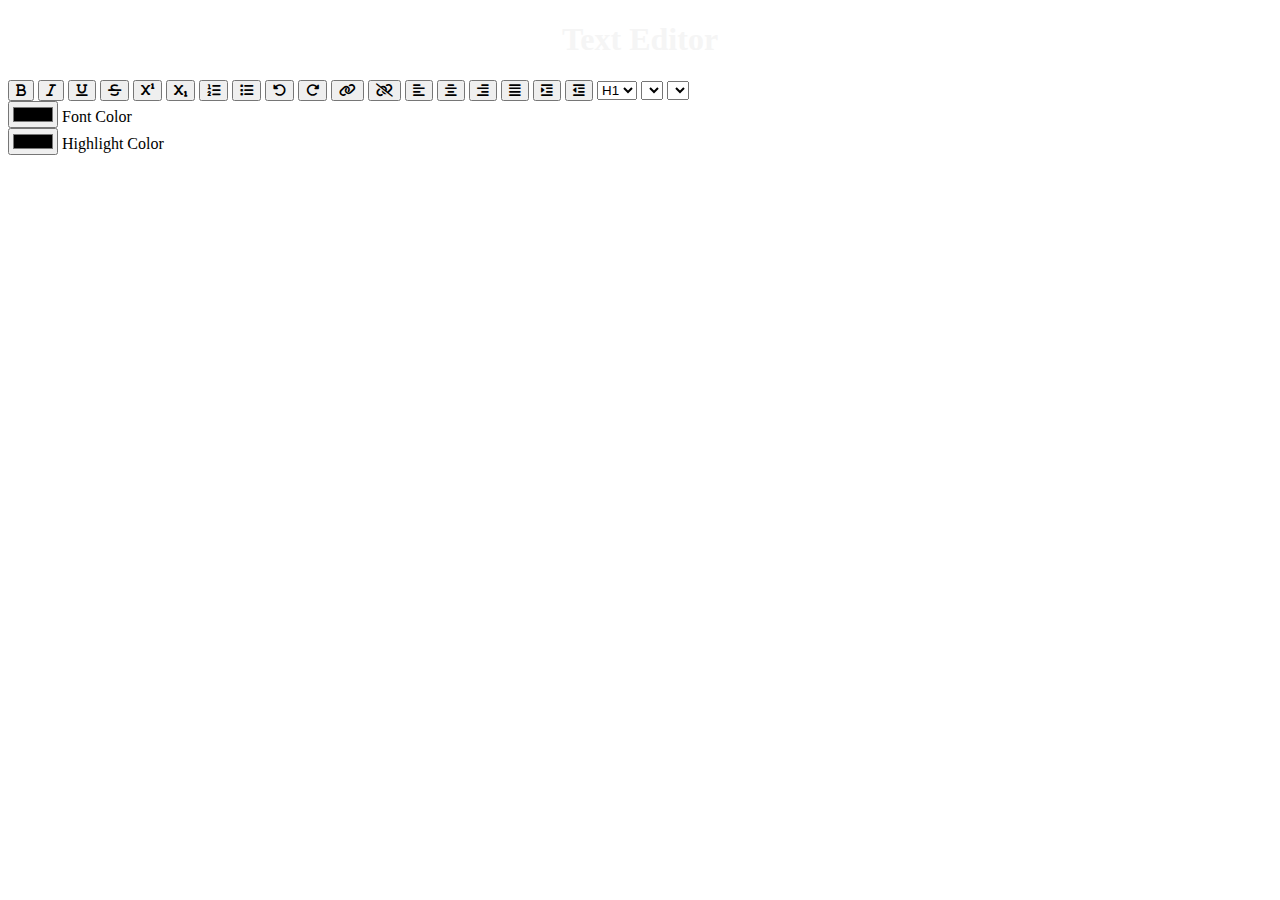
==== Project 2: Basic Text Editor/index.html @ 85d3a8b6 "Create index.html" ====
<!DOCTYPE html>
<h1 align ="center"; style="color:whitesmoke;">Text Editor</h1>
<html lang="en">
  <head>
    <meta name="viewport" content="width=device-width, initial-scale=1.0" />
    <title>Text Editor | Internship Project</title>
    <!-- FontAwesome Icons -->
    <link
      rel="stylesheet"
      href="https://cdnjs.cloudflare.com/ajax/libs/font-awesome/6.1.1/css/all.min.css"
    />
    <!-- Google Fonts -->
    <link
      href="https://fonts.googleapis.com/css2?family=Poppins&display=swap"
      rel="stylesheet"
    />
    <!-- Stylesheet -->
    <link rel="stylesheet" href="style.css" />
  </head>
  <body>
    <div class="container">
      <div class="options">
        <!-- Text Format -->
        <button id="bold" class="option-button format">
          <i class="fa-solid fa-bold"></i>
        </button>
        <button id="italic" class="option-button format">
          <i class="fa-solid fa-italic"></i>
        </button>
        <button id="underline" class="option-button format">
          <i class="fa-solid fa-underline"></i>
        </button>
        <button id="strikethrough" class="option-button format">
          <i class="fa-solid fa-strikethrough"></i>
        </button>
        <button id="superscript" class="option-button script">
          <i class="fa-solid fa-superscript"></i>
        </button>
        <button id="subscript" class="option-button script">
          <i class="fa-solid fa-subscript"></i>
        </button>

        <!-- List -->
        <button id="insertOrderedList" class="option-button">
          <div class="fa-solid fa-list-ol"></div>
        </button>
        <button id="insertUnorderedList" class="option-button">
          <i class="fa-solid fa-list"></i>
        </button>

        <!-- Undo/Redo -->
        <button id="undo" class="option-button">
          <i class="fa-solid fa-rotate-left"></i>
        </button>
        <button id="redo" class="option-button">
          <i class="fa-solid fa-rotate-right"></i>
        </button>

        <!-- Link -->
        <button id="createLink" class="adv-option-button">
          <i class="fa fa-link"></i>
        </button>
        <button id="unlink" class="option-button">
          <i class="fa fa-unlink"></i>
        </button>

        <!-- Alignment -->
        <button id="justifyLeft" class="option-button align">
          <i class="fa-solid fa-align-left"></i>
        </button>
        <button id="justifyCenter" class="option-button align">
          <i class="fa-solid fa-align-center"></i>
        </button>
        <button id="justifyRight" class="option-button align">
          <i class="fa-solid fa-align-right"></i>
        </button>
        <button id="justifyFull" class="option-button align">
          <i class="fa-solid fa-align-justify"></i>
        </button>
        <button id="indent" class="option-button spacing">
          <i class="fa-solid fa-indent"></i>
        </button>
        <button id="outdent" class="option-button spacing">
          <i class="fa-solid fa-outdent"></i>
        </button>

        <!-- Headings -->
        <select id="formatBlock" class="adv-option-button">
          <option value="H1">H1</option>
          <option value="H2">H2</option>
          <option value="H3">H3</option>
          <option value="H4">H4</option>
          <option value="H5">H5</option>
          <option value="H6">H6</option>
        </select>

        <!-- Font -->
        <select id="fontName" class="adv-option-button"></select>
        <select id="fontSize" class="adv-option-button"></select>

        <!-- Color -->
        <div class="input-wrapper">
          <input type="color" id="foreColor" class="adv-option-button" />
          <label for="foreColor">Font Color</label>
        </div>
        <div class="input-wrapper">
          <input type="color" id="backColor" class="adv-option-button" />
          <label for="backColor">Highlight Color</label>
        </div>
      </div>
      <div id="text-input" contenteditable="true"></div>
    </div>
    <!--Script-->
    <script src="script.js"></script>
  </body>
</html>
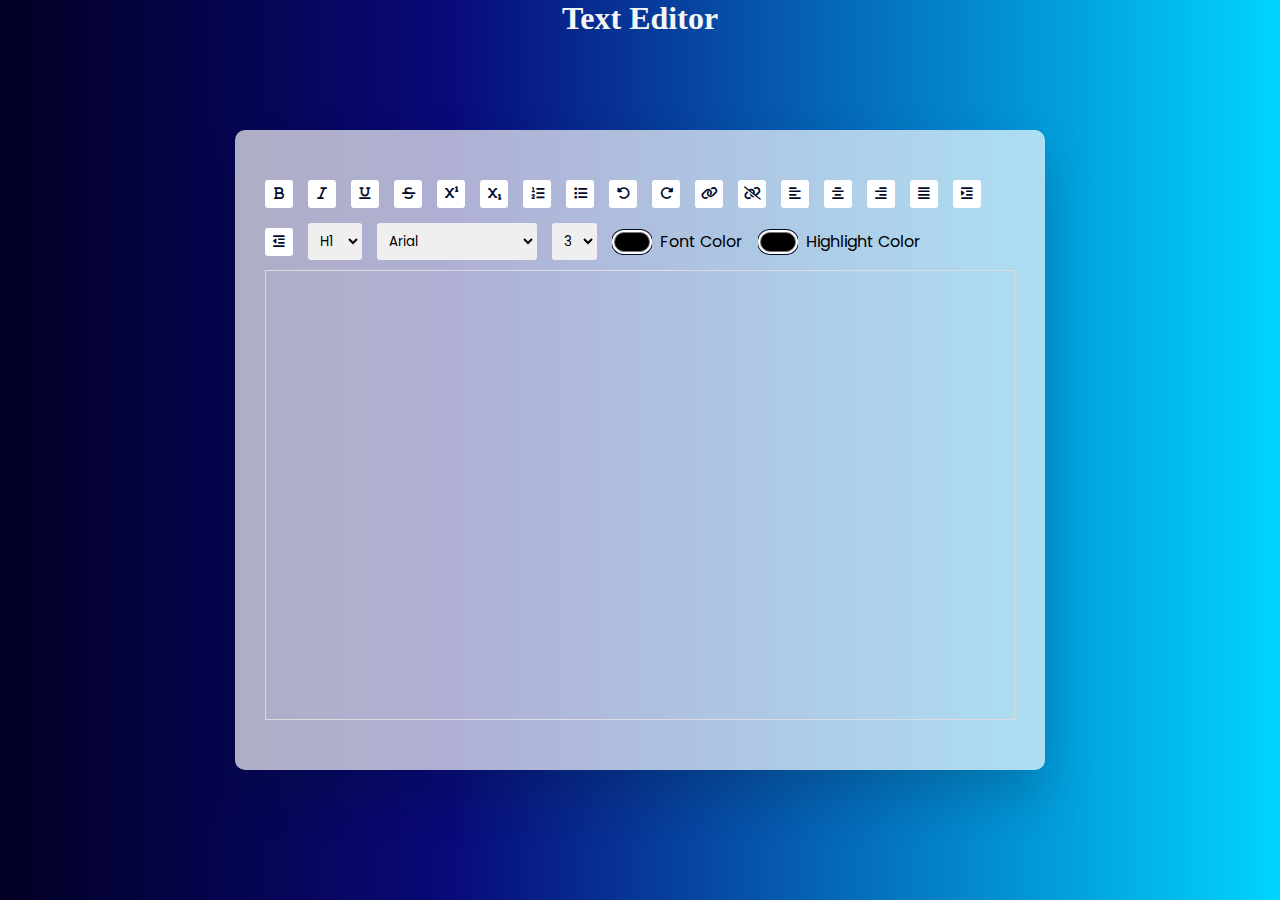
==== commit f11fa752: "Add files via upload" ====
--- a/Project 2: Basic Text Editor/index.html
+++ b/Project 2: Basic Text Editor/index.html
@@ -1,116 +1,116 @@
-<!DOCTYPE html>
-<h1 align ="center"; style="color:whitesmoke;">Text Editor</h1>
-<html lang="en">
-  <head>
-    <meta name="viewport" content="width=device-width, initial-scale=1.0" />
-    <title>Text Editor | Internship Project</title>
-    <!-- FontAwesome Icons -->
-    <link
-      rel="stylesheet"
-      href="https://cdnjs.cloudflare.com/ajax/libs/font-awesome/6.1.1/css/all.min.css"
-    />
-    <!-- Google Fonts -->
-    <link
-      href="https://fonts.googleapis.com/css2?family=Poppins&display=swap"
-      rel="stylesheet"
-    />
-    <!-- Stylesheet -->
-    <link rel="stylesheet" href="style.css" />
-  </head>
-  <body>
-    <div class="container">
-      <div class="options">
-        <!-- Text Format -->
-        <button id="bold" class="option-button format">
-          <i class="fa-solid fa-bold"></i>
-        </button>
-        <button id="italic" class="option-button format">
-          <i class="fa-solid fa-italic"></i>
-        </button>
-        <button id="underline" class="option-button format">
-          <i class="fa-solid fa-underline"></i>
-        </button>
-        <button id="strikethrough" class="option-button format">
-          <i class="fa-solid fa-strikethrough"></i>
-        </button>
-        <button id="superscript" class="option-button script">
-          <i class="fa-solid fa-superscript"></i>
-        </button>
-        <button id="subscript" class="option-button script">
-          <i class="fa-solid fa-subscript"></i>
-        </button>
-
-        <!-- List -->
-        <button id="insertOrderedList" class="option-button">
-          <div class="fa-solid fa-list-ol"></div>
-        </button>
-        <button id="insertUnorderedList" class="option-button">
-          <i class="fa-solid fa-list"></i>
-        </button>
-
-        <!-- Undo/Redo -->
-        <button id="undo" class="option-button">
-          <i class="fa-solid fa-rotate-left"></i>
-        </button>
-        <button id="redo" class="option-button">
-          <i class="fa-solid fa-rotate-right"></i>
-        </button>
-
-        <!-- Link -->
-        <button id="createLink" class="adv-option-button">
-          <i class="fa fa-link"></i>
-        </button>
-        <button id="unlink" class="option-button">
-          <i class="fa fa-unlink"></i>
-        </button>
-
-        <!-- Alignment -->
-        <button id="justifyLeft" class="option-button align">
-          <i class="fa-solid fa-align-left"></i>
-        </button>
-        <button id="justifyCenter" class="option-button align">
-          <i class="fa-solid fa-align-center"></i>
-        </button>
-        <button id="justifyRight" class="option-button align">
-          <i class="fa-solid fa-align-right"></i>
-        </button>
-        <button id="justifyFull" class="option-button align">
-          <i class="fa-solid fa-align-justify"></i>
-        </button>
-        <button id="indent" class="option-button spacing">
-          <i class="fa-solid fa-indent"></i>
-        </button>
-        <button id="outdent" class="option-button spacing">
-          <i class="fa-solid fa-outdent"></i>
-        </button>
-
-        <!-- Headings -->
-        <select id="formatBlock" class="adv-option-button">
-          <option value="H1">H1</option>
-          <option value="H2">H2</option>
-          <option value="H3">H3</option>
-          <option value="H4">H4</option>
-          <option value="H5">H5</option>
-          <option value="H6">H6</option>
-        </select>
-
-        <!-- Font -->
-        <select id="fontName" class="adv-option-button"></select>
-        <select id="fontSize" class="adv-option-button"></select>
-
-        <!-- Color -->
-        <div class="input-wrapper">
-          <input type="color" id="foreColor" class="adv-option-button" />
-          <label for="foreColor">Font Color</label>
-        </div>
-        <div class="input-wrapper">
-          <input type="color" id="backColor" class="adv-option-button" />
-          <label for="backColor">Highlight Color</label>
-        </div>
-      </div>
-      <div id="text-input" contenteditable="true"></div>
-    </div>
-    <!--Script-->
-    <script src="script.js"></script>
-  </body>
-</html>
+<!DOCTYPE html>
+<h1 align ="center"; style="color:whitesmoke;">Text Editor</h1>
+<html lang="en">
+  <head>
+    <meta name="viewport" content="width=device-width, initial-scale=1.0" />
+    <title>Text Editor | Internship Project</title>
+    <!-- FontAwesome Icons -->
+    <link
+      rel="stylesheet"
+      href="https://cdnjs.cloudflare.com/ajax/libs/font-awesome/6.1.1/css/all.min.css"
+    />
+    <!-- Google Fonts -->
+    <link
+      href="https://fonts.googleapis.com/css2?family=Poppins&display=swap"
+      rel="stylesheet"
+    />
+    <!-- Stylesheet -->
+    <link rel="stylesheet" href="style.css" />
+  </head>
+  <body>
+    <div class="container">
+      <div class="options">
+        <!-- Text Format -->
+        <button id="bold" class="option-button format">
+          <i class="fa-solid fa-bold"></i>
+        </button>
+        <button id="italic" class="option-button format">
+          <i class="fa-solid fa-italic"></i>
+        </button>
+        <button id="underline" class="option-button format">
+          <i class="fa-solid fa-underline"></i>
+        </button>
+        <button id="strikethrough" class="option-button format">
+          <i class="fa-solid fa-strikethrough"></i>
+        </button>
+        <button id="superscript" class="option-button script">
+          <i class="fa-solid fa-superscript"></i>
+        </button>
+        <button id="subscript" class="option-button script">
+          <i class="fa-solid fa-subscript"></i>
+        </button>
+
+        <!-- List -->
+        <button id="insertOrderedList" class="option-button">
+          <div class="fa-solid fa-list-ol"></div>
+        </button>
+        <button id="insertUnorderedList" class="option-button">
+          <i class="fa-solid fa-list"></i>
+        </button>
+
+        <!-- Undo/Redo -->
+        <button id="undo" class="option-button">
+          <i class="fa-solid fa-rotate-left"></i>
+        </button>
+        <button id="redo" class="option-button">
+          <i class="fa-solid fa-rotate-right"></i>
+        </button>
+
+        <!-- Link -->
+        <button id="createLink" class="adv-option-button">
+          <i class="fa fa-link"></i>
+        </button>
+        <button id="unlink" class="option-button">
+          <i class="fa fa-unlink"></i>
+        </button>
+
+        <!-- Alignment -->
+        <button id="justifyLeft" class="option-button align">
+          <i class="fa-solid fa-align-left"></i>
+        </button>
+        <button id="justifyCenter" class="option-button align">
+          <i class="fa-solid fa-align-center"></i>
+        </button>
+        <button id="justifyRight" class="option-button align">
+          <i class="fa-solid fa-align-right"></i>
+        </button>
+        <button id="justifyFull" class="option-button align">
+          <i class="fa-solid fa-align-justify"></i>
+        </button>
+        <button id="indent" class="option-button spacing">
+          <i class="fa-solid fa-indent"></i>
+        </button>
+        <button id="outdent" class="option-button spacing">
+          <i class="fa-solid fa-outdent"></i>
+        </button>
+
+        <!-- Headings -->
+        <select id="formatBlock" class="adv-option-button">
+          <option value="H1">H1</option>
+          <option value="H2">H2</option>
+          <option value="H3">H3</option>
+          <option value="H4">H4</option>
+          <option value="H5">H5</option>
+          <option value="H6">H6</option>
+        </select>
+
+        <!-- Font -->
+        <select id="fontName" class="adv-option-button"></select>
+        <select id="fontSize" class="adv-option-button"></select>
+
+        <!-- Color -->
+        <div class="input-wrapper">
+          <input type="color" id="foreColor" class="adv-option-button" />
+          <label for="foreColor">Font Color</label>
+        </div>
+        <div class="input-wrapper">
+          <input type="color" id="backColor" class="adv-option-button" />
+          <label for="backColor">Highlight Color</label>
+        </div>
+      </div>
+      <div id="text-input" contenteditable="true"></div>
+    </div>
+    <!--Script-->
+    <script src="script.js"></script>
+  </body>
+</html>--- a/Project 2: Basic Text Editor/style.css
+++ b/Project 2: Basic Text Editor/style.css
@@ -0,0 +1,80 @@
+* {
+    padding: 0;
+    margin: 0;
+    box-sizing: border-box;
+  }
+  body {
+    background-color: #ffffff;
+    height: 200px;
+    background-image: linear-gradient(90deg, #020024 0%, #090979 35%, #00d4ff 100%);
+    /*background-color: #db1dd7;*/
+  }
+  .container {
+    background-color: #ffffffad;
+    width: 90vmin;
+    padding: 50px 30px;
+    position: absolute;
+    transform: translate(-50%, -50%);
+    left: 50%;
+    top: 50%;
+    border-radius: 10px;
+    box-shadow: 0 25px 50px rgba(7, 20, 35, 0.2);
+  }
+  .options {
+    display: flex;
+    flex-wrap: wrap;
+    align-items: center;
+    gap: 15px;
+  }
+  button {
+    height: 28px;
+    width: 28px;
+    display: grid;
+    place-items: center;
+    border-radius: 3px;
+    border: none;
+    background-color: #ffffff;
+    outline: none;
+    color: #020929;
+  }
+  select {
+    padding: 7px;
+    border: 1px solid #02092900;
+    border-radius: 3px;
+  }
+  .options label,
+  .options select {
+    font-family: "Poppins", sans-serif;
+  }
+  .input-wrapper {
+    display: flex;
+    align-items: center;
+    gap: 8px;
+  }
+  input[type="color"] {
+    -webkit-appearance: none;
+    -moz-appearance: none;
+    appearance: none;
+    background-color: transparent;
+    width: 40px;
+    height: 28px;
+    border: none;
+    cursor: pointer;
+  }
+  input[type="color"]::-webkit-color-swatch {
+    border-radius: 15px;
+    box-shadow: 0 0 0 2px #ffffff, 0 0 0 3px #020929;
+  }
+  input[type="color"]::-moz-color-swatch {
+    border-radius: 15px;
+    box-shadow: 0 0 0 2px #ffffff, 0 0 0 3px #020929;
+  }
+  #text-input {
+    margin-top: 10px;
+    border: 1px solid #dddddd;
+    padding: 20px;
+    height: 50vh;
+  }
+  .active {
+    background-color: #e0e9ff;
+  }